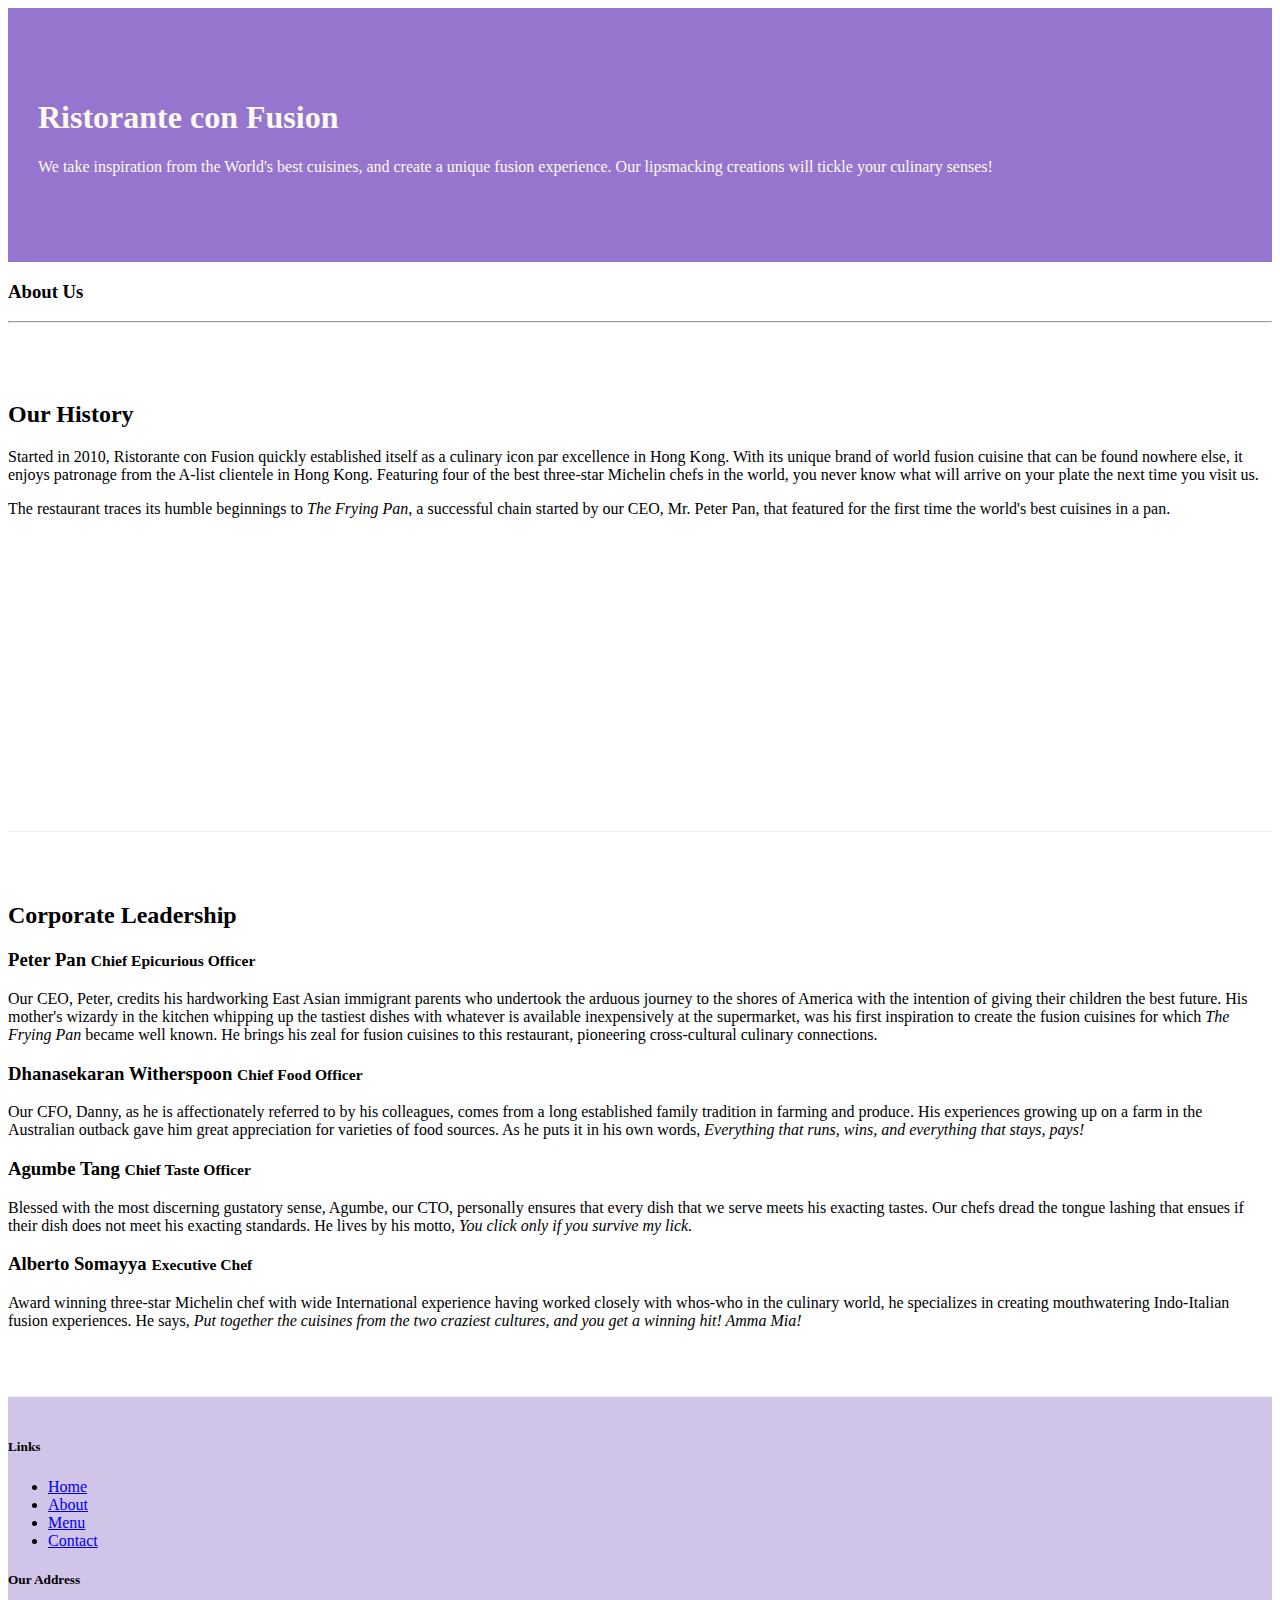
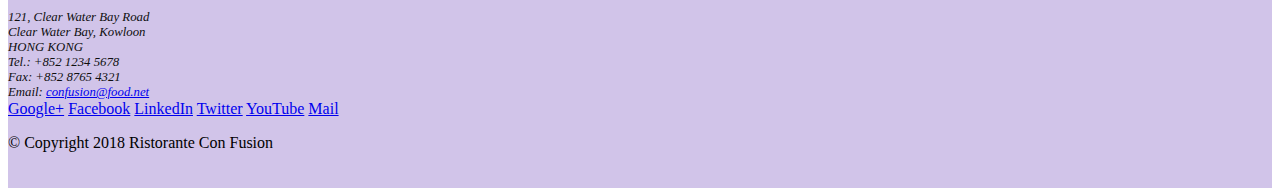
==== aboutus.html @ cdf82f85 "Assigment One" ====
<!DOCTYPE html>
<html lang="en">

<head>

    <title>Ristorante Con Fusion: About Us</title>
    <!-- Required meta tags always come first -->
    <meta charset="utf-8">
    <meta name="viewport" content="width=device-width, initial-scale=1, shrink-to-fit=no">
    <meta http-equiv="x-ua-compatible" content="ie=edge">

    <!-- Bootstrap CSS -->
    <link rel="stylesheet" href="node_modules/bootstrap/dist/css/bootstrap.min.css">
    <link rel="stylesheet" href="css/styles.css">
</head>

<body>

    <header class="jumbotron">
        <div class="container">
            <div class="row row-header">
                <div class="col-12 col-sm-6">
                    <h1>Ristorante con Fusion</h1>
                    <p>We take inspiration from the World's best cuisines, and create a unique fusion experience. Our lipsmacking creations will tickle your culinary senses!</p>
                </div>
                <div class="col-12 col-sm">
                </div>
            </div>
        </div>
    </header>

    <div class="container">
        <div class="row align-items-center">
            <div class="col-12">
               <h3>About Us</h3>
               <hr>
            </div>
        </div>

        <div class="row row-content align-items-center">
            <div class="col-xs-12 col-sm-6 col-md-6 col-lg-6">
                <h2>Our History</h2>
                <p>Started in 2010, Ristorante con Fusion quickly established itself as a culinary icon par excellence in Hong Kong. With its unique brand of world fusion cuisine that can be found nowhere else, it enjoys patronage from the A-list clientele in Hong Kong.  Featuring four of the best three-star Michelin chefs in the world, you never know what will arrive on your plate the next time you visit us.</p>
                <p>The restaurant traces its humble beginnings to <em>The Frying Pan</em>, a successful chain started by our CEO, Mr. Peter Pan, that featured for the first time the world's best cuisines in a pan.</p>
            </div>
            <div>
            </div>
        </div>


        <div class="row row-content align-items-center">
            <div class="col-12">
                <h2>Corporate Leadership</h2>
                <h3>Peter Pan <small>Chief Epicurious Officer</small></h3>
                <p class="d-none d-sm-block">Our CEO, Peter, credits his hardworking East Asian immigrant parents who undertook the arduous journey to the shores of America with the intention of giving their children the best future. His mother's wizardy in the kitchen whipping up the tastiest dishes with whatever is available inexpensively at the supermarket, was his first inspiration to create the fusion cuisines for which <em>The Frying Pan</em> became well known. He brings his zeal for fusion cuisines to this restaurant, pioneering cross-cultural culinary connections.</p>
                <h3>Dhanasekaran Witherspoon <small>Chief Food Officer</small></h3>
                <p class="d-none d-sm-block">Our CFO, Danny, as he is affectionately referred to by his colleagues, comes from a long established family tradition in farming and produce. His experiences growing up on a farm in the Australian outback gave him great appreciation for varieties of food sources. As he puts it in his own words, <em>Everything that runs, wins, and everything that stays, pays!</em></p>
                <h3>Agumbe Tang <small>Chief Taste Officer</small></h3>
                <p class="d-none d-sm-block">Blessed with the most discerning gustatory sense, Agumbe, our CTO, personally ensures that every dish that we serve meets his exacting tastes. Our chefs dread the tongue lashing that ensues if their dish does not meet his exacting standards. He lives by his motto, <em>You click only if you survive my lick.</em></p>
                <h3>Alberto Somayya <small>Executive Chef</small></h3>
                <p class="d-none d-sm-block">Award winning three-star Michelin chef with wide International experience having worked closely with whos-who in the culinary world, he specializes in creating mouthwatering Indo-Italian fusion experiences. He says, <em>Put together the cuisines from the two craziest cultures, and you get a winning hit! Amma Mia!</em></p>
            </div>
       </div>

    </div>

    <footer class="footer">
        <div class="container">
            <div class="row">             
                <div class="col-4 offset-1 col-sm-2">
                    <h5>Links</h5>
                    <ul class="list-unstyled">
                        <li><a href="#">Home</a></li>
                        <li><a href="#">About</a></li>
                        <li><a href="#">Menu</a></li>
                        <li><a href="#">Contact</a></li>
                    </ul>
                </div>
                <div class="col-7 col-sm-5">
                    <h5>Our Address</h5>
                    <address>
		              121, Clear Water Bay Road<br>
		              Clear Water Bay, Kowloon<br>
		              HONG KONG<br>
		              Tel.: +852 1234 5678<br>
		              Fax: +852 8765 4321<br>
		              Email: <a href="mailto:confusion@food.net">confusion@food.net</a>
		           </address>
                </div>
                <div class="col-12 col-sm-4 align-self-center">
                    <div class="text-center">
                        <a href="http://google.com/+">Google+</a>
                        <a href="http://www.facebook.com/profile.php?id=">Facebook</a>
                        <a href="http://www.linkedin.com/in/">LinkedIn</a>
                        <a href="http://twitter.com/">Twitter</a>
                        <a href="http://youtube.com/">YouTube</a>
                        <a href="mailto:">Mail</a>
                    </div>
                </div>
           </div>
           <div class="row justify-content-center">             
                <div class="col-auto">
                    <p>© Copyright 2018 Ristorante Con Fusion</p>
                </div>
           </div>
        </div>
    </footer>
    <script src="node_modules/jquery/dist/jquery.slim.min.js"></script>
    <script src="node_modules/popper.js/dist/umd/popper.min.js"></script>
    <script src="node_modules/bootstrap/dist/js/bootstrap.min.js"></script>
</body>

</html>
---- css/styles.css ----
.row-header {
    margin: 0px;
    padding: 0px auto;
}

.row-content {
    margin: 0px auto;
    padding: 50px 0px 50px 0px;
    border-bottom: 1px ridge;
    min-height: 400px;
}

.footer {
    background-color: #D1C4E9;
    margin: 0px auto;
    padding: 20px 0px 20px 0px ;
}

.jumbotron {
    padding: 70px 30px 70px 30px;
    margin: 0px auto;
    background: #9575CD ;
    color: floralwhite;
}

address {
    font-size: 80%;
    margin: 0px;
    color: #0f0f0f;
}
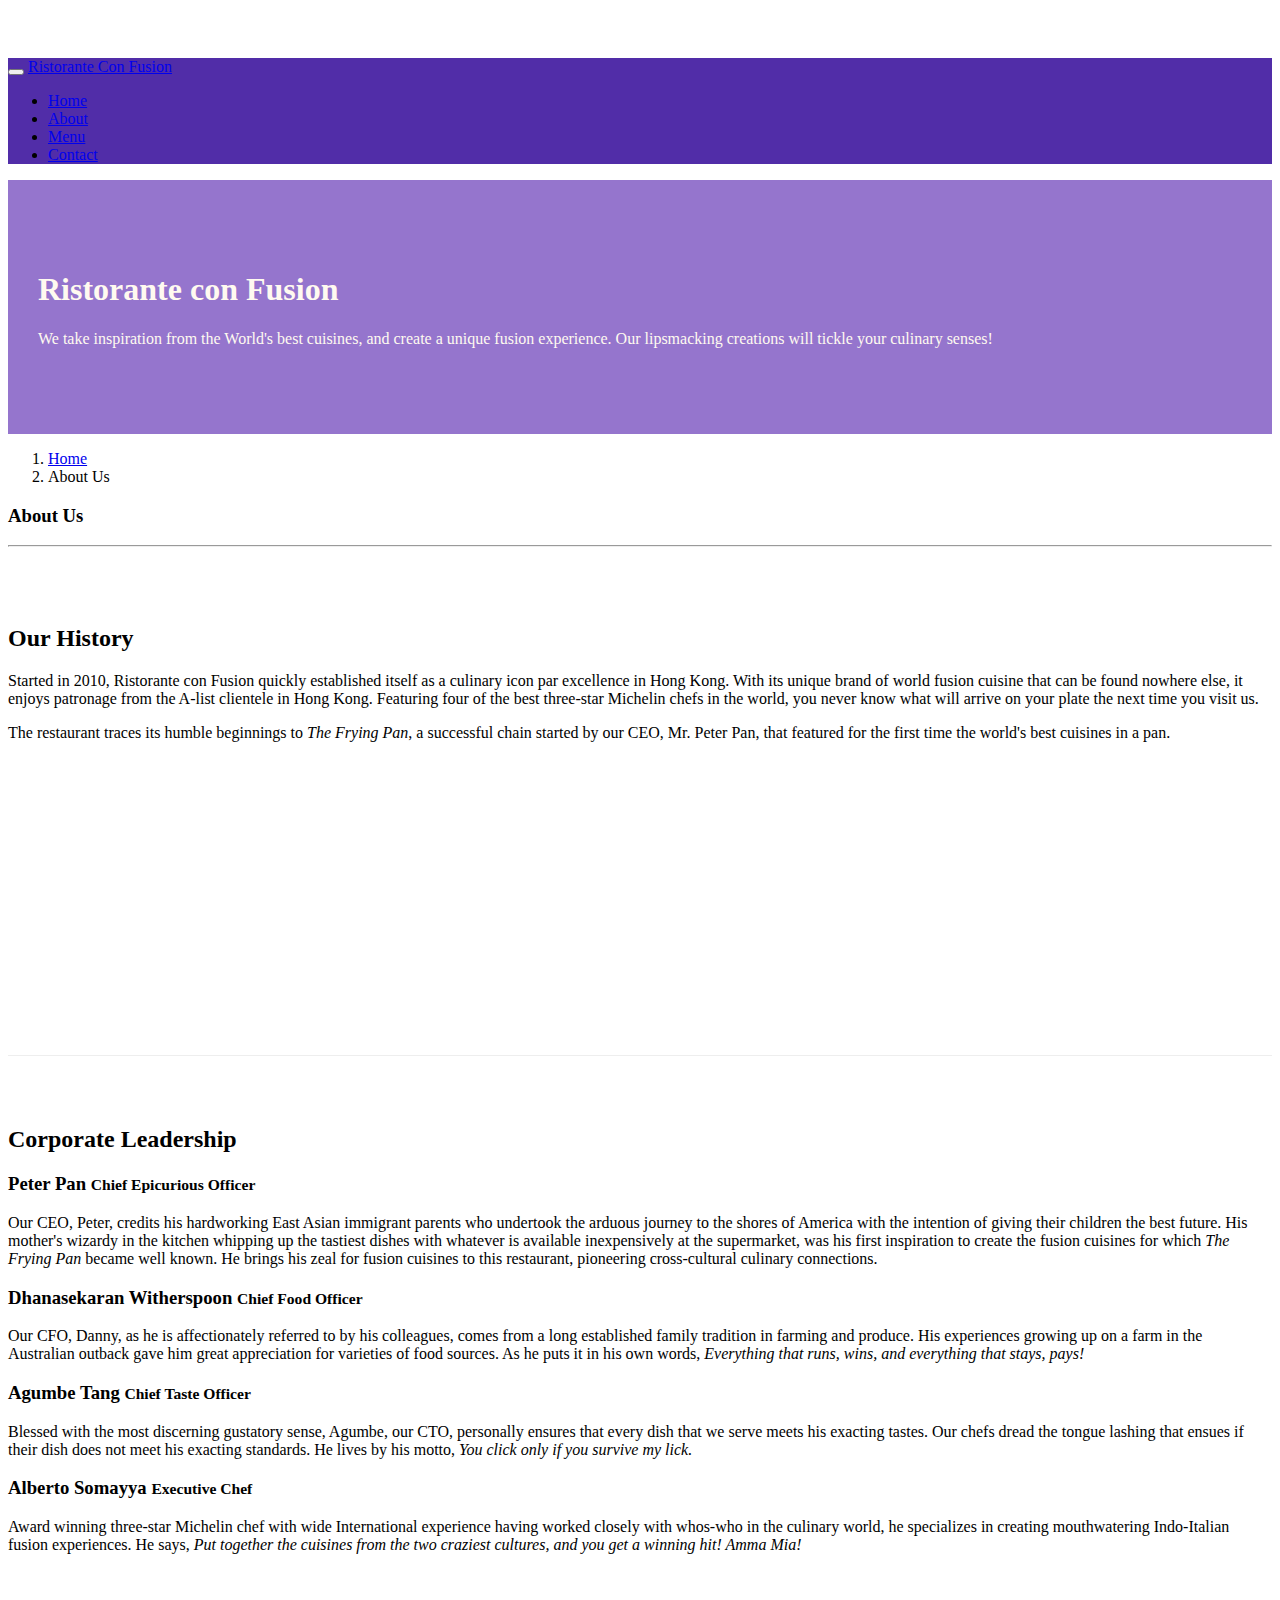
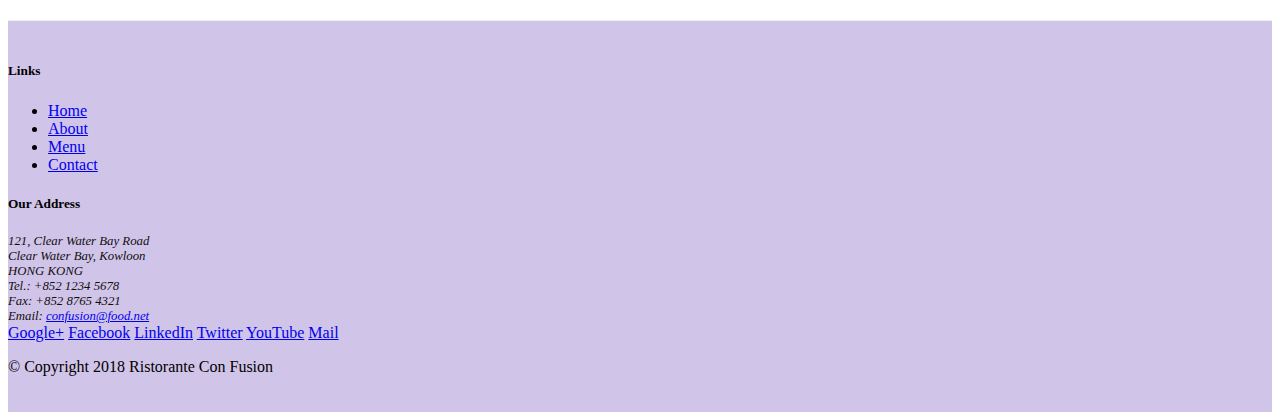
==== commit 68d79ec5: "Navbar and Breadcrumbs" ====
--- a/aboutus.html
+++ b/aboutus.html
@@ -15,6 +15,22 @@
 </head>
 
 <body>
+    <nav class="navbar navbar-dark navbar-expand-sm fixed-top">
+            <div class="container">
+                <button class="navbar-toggler" type="button" data-toggle="collapse" data-target="#Navbar">
+                    <span class="navbar-toggler-icon"></span>
+                </button>
+                <a class="navbar-brand" href="#">Ristorante Con Fusion</a>
+                <div class="collapse navbar-collapse" id="Navbar">
+                    <ul class="navbar-nav mr-auto">
+                        <li class="nav-item"><a class="nav-link" href="./index.html">Home</a></li>
+                        <li class="nav-item active"><a class="nav-link" href="#">About</a></li>
+                        <li class="nav-item"><a class="nav-link" href="#">Menu</a></li>
+                        <li class="nav-item"><a class="nav-link" href="#">Contact</a></li>
+                    </ul>            
+                </div>
+            </div>
+        </nav>
 
     <header class="jumbotron">
         <div class="container">
@@ -30,6 +46,10 @@
     </header>
 
     <div class="container">
+        <ol class="col-12 breadcrumb">
+            <li class="breadcrumb-item"><a href="./index.html">Home</a></li>
+            <li class="breadcrumb-item active">About Us</li>
+        </ol>
         <div class="row align-items-center">
             <div class="col-12">
                <h3>About Us</h3>
--- a/css/styles.css
+++ b/css/styles.css
@@ -27,4 +27,13 @@
     font-size: 80%;
     margin: 0px;
     color: #0f0f0f;
+}
+
+body{
+    padding:50px 0px 0px 0px;
+    z-index:0;
+}
+
+.navbar-dark {
+     background-color: #512DA8;
 }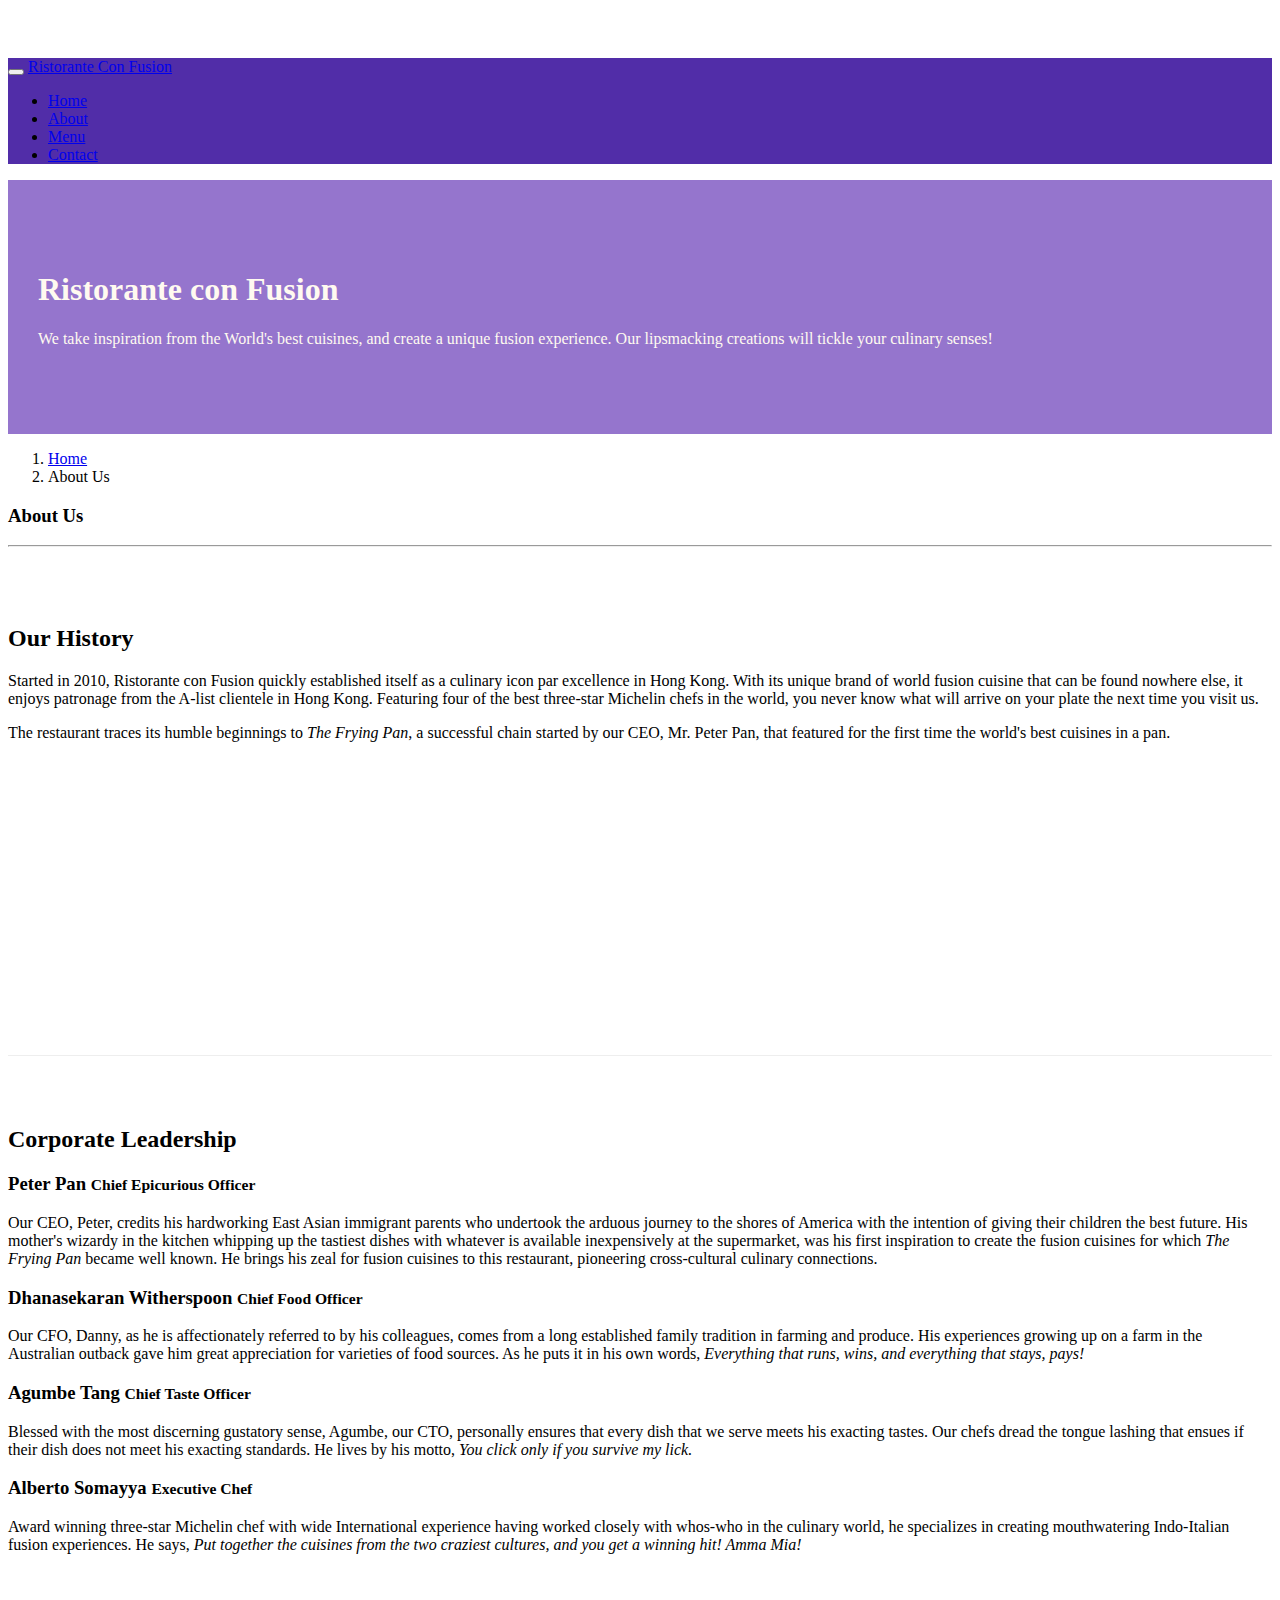
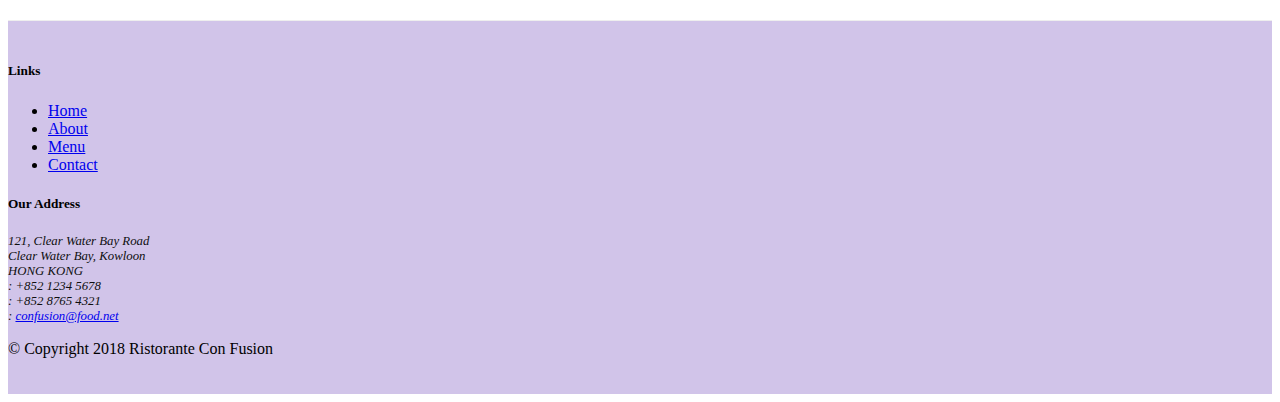
==== commit 3bfa0f8c: "Icon Fonts" ====
--- a/aboutus.html
+++ b/aboutus.html
@@ -12,6 +12,9 @@
     <!-- Bootstrap CSS -->
     <link rel="stylesheet" href="node_modules/bootstrap/dist/css/bootstrap.min.css">
     <link rel="stylesheet" href="css/styles.css">
+
+    <link rel="stylesheet" href="node_modules/font-awesome/css/font-awesome.min.css">
+    <link rel="stylesheet" href="node_modules/bootstrap-social/bootstrap-social.css">
 </head>
 
 <body>
@@ -23,10 +26,10 @@
                 <a class="navbar-brand" href="#">Ristorante Con Fusion</a>
                 <div class="collapse navbar-collapse" id="Navbar">
                     <ul class="navbar-nav mr-auto">
-                        <li class="nav-item"><a class="nav-link" href="./index.html">Home</a></li>
-                        <li class="nav-item active"><a class="nav-link" href="#">About</a></li>
-                        <li class="nav-item"><a class="nav-link" href="#">Menu</a></li>
-                        <li class="nav-item"><a class="nav-link" href="#">Contact</a></li>
+                            <li class="nav-item"><a class="nav-link" href="./index.html"><span class="fa fa-home fa-lg"></span> Home</a></li>
+                            <li class="nav-item active"><a class="nav-link" href="#"><span class="fa fa-info fa-lg"></span> About</a></li>
+                            <li class="nav-item"><a class="nav-link" href="#"><span class="fa fa-list fa-lg"></span> Menu</a></li>
+                            <li class="nav-item"><a class="nav-link" href="#"><span class="fa fa-address-card fa-lg"></span> Contact</a></li>
                     </ul>            
                 </div>
             </div>
@@ -102,19 +105,20 @@
 		              121, Clear Water Bay Road<br>
 		              Clear Water Bay, Kowloon<br>
 		              HONG KONG<br>
-		              Tel.: +852 1234 5678<br>
-		              Fax: +852 8765 4321<br>
-		              Email: <a href="mailto:confusion@food.net">confusion@food.net</a>
+		              <i class="fa fa-phone fa-lg"></i>: +852 1234 5678<br>
+                      <i class="fa fa-fax fa-lg"></i>: +852 8765 4321<br>
+                      <i class="fa fa-envelope fa-lg"></i>: 
+                      <a href="mailto:confusion@food.net">confusion@food.net</a>
 		           </address>
                 </div>
                 <div class="col-12 col-sm-4 align-self-center">
                     <div class="text-center">
-                        <a href="http://google.com/+">Google+</a>
-                        <a href="http://www.facebook.com/profile.php?id=">Facebook</a>
-                        <a href="http://www.linkedin.com/in/">LinkedIn</a>
-                        <a href="http://twitter.com/">Twitter</a>
-                        <a href="http://youtube.com/">YouTube</a>
-                        <a href="mailto:">Mail</a>
+                        <a class="btn btn-social-icon btn-google" href="http://google.com/+"><i class="fa fa-google-plus"></i></a>
+                        <a class="btn btn-social-icon btn-facebook" href="http://www.facebook.com/profile.php?id="><i class="fa fa-facebook"></i></a>
+                        <a class="btn btn-social-icon btn-linkedin" href="http://www.linkedin.com/in/"><i class="fa fa-linkedin"></i></a>
+                        <a class="btn btn-social-icon btn-twitter" href="http://twitter.com/"><i class="fa fa-twitter"></i></a>
+                        <a class="btn btn-social-icon btn-google" href="http://youtube.com/"><i class="fa fa-youtube"></i></a>
+                        <a class="btn btn-social-icon" href="mailto:"><i class="fa fa-envelope-o"></i></a>
                     </div>
                 </div>
            </div>
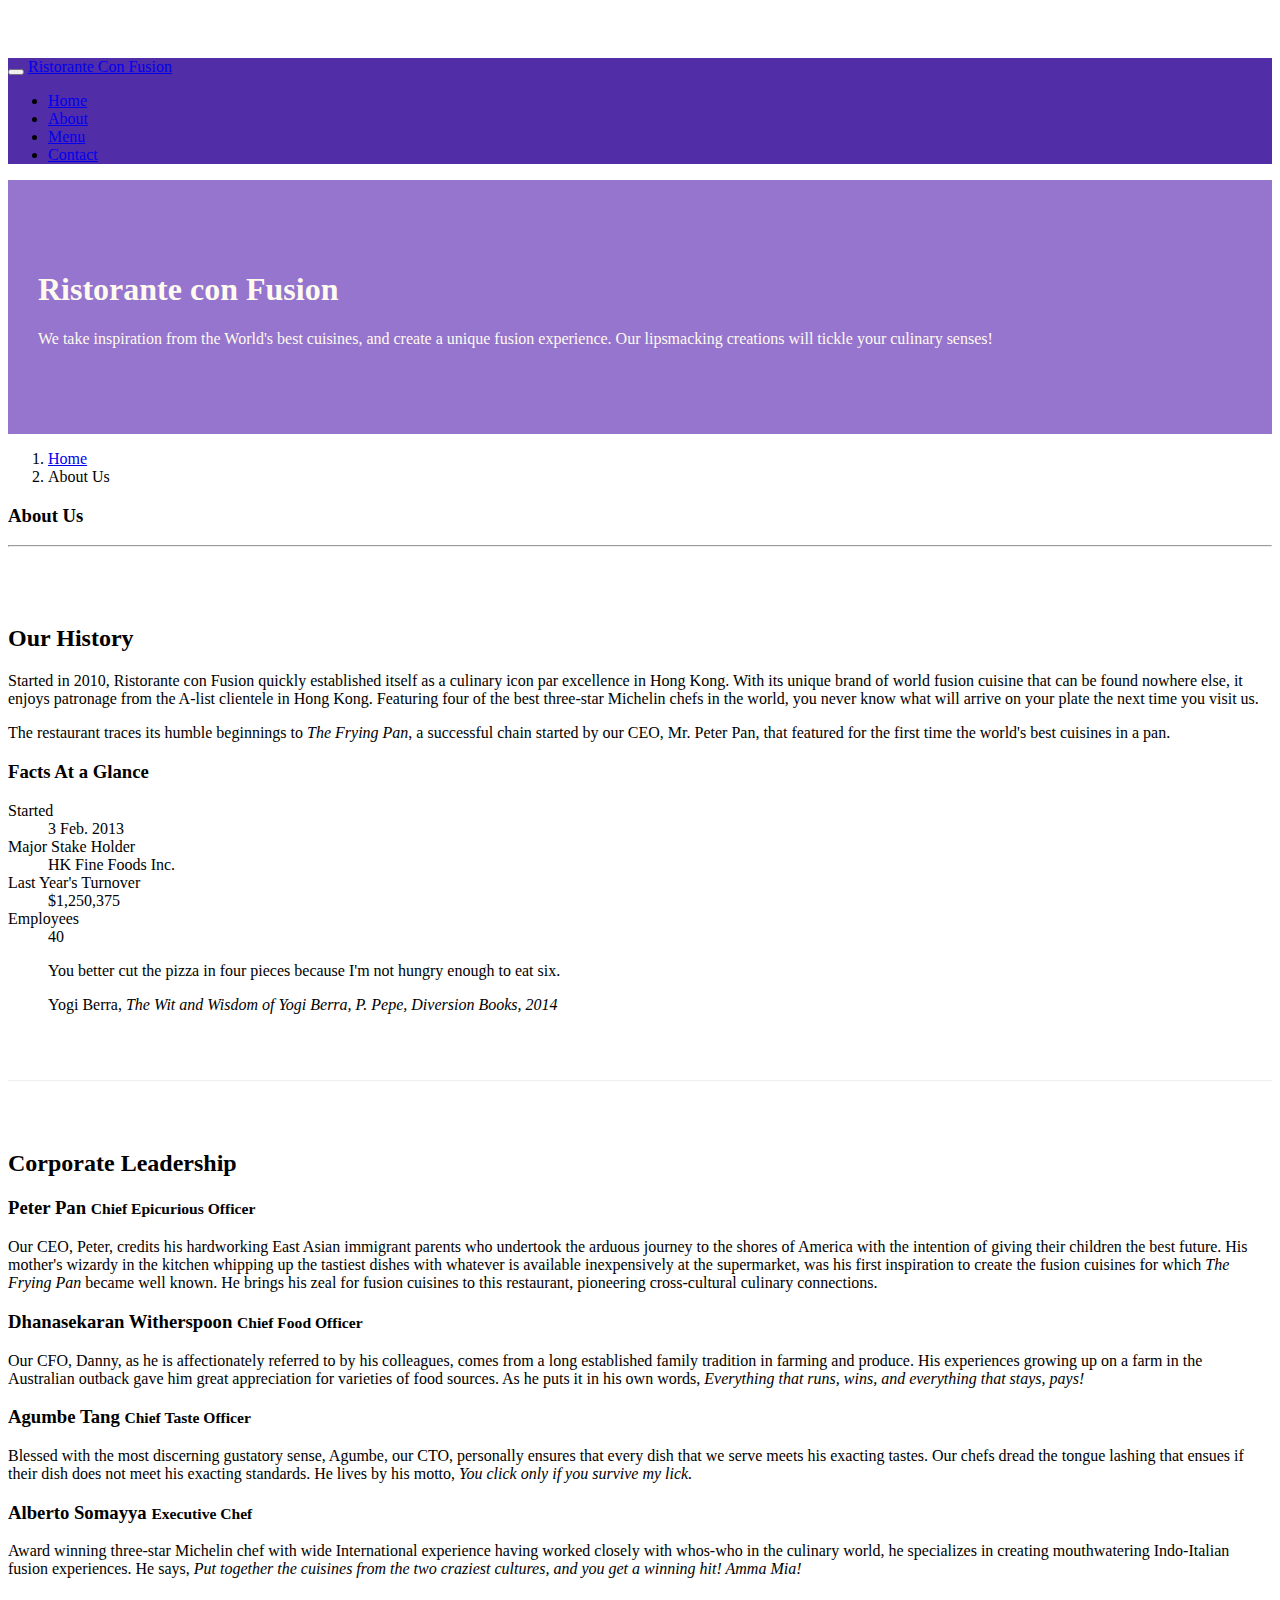
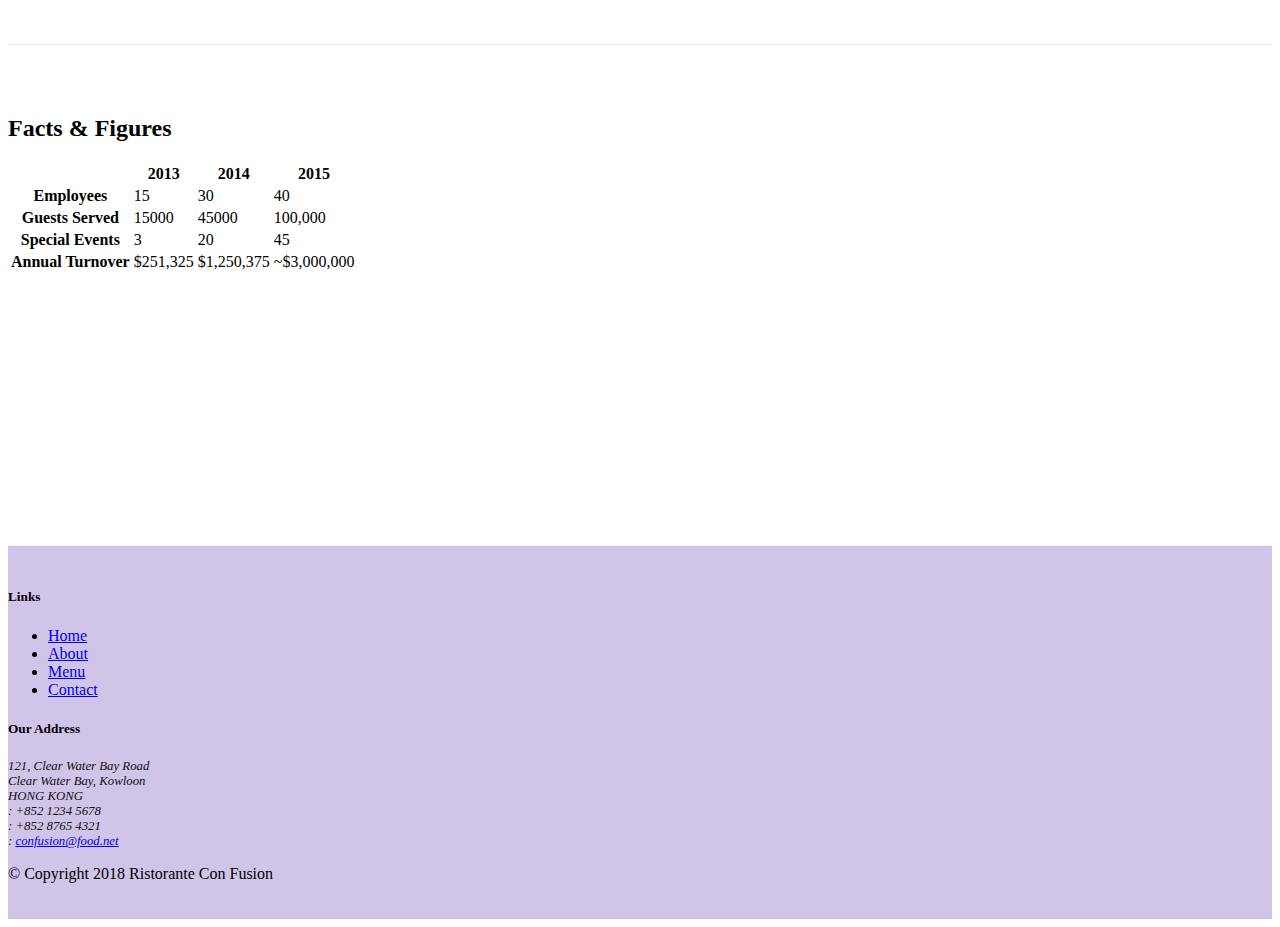
==== commit 6bd402eb: "Tables and Cards" ====
--- a/aboutus.html
+++ b/aboutus.html
@@ -29,7 +29,7 @@
                             <li class="nav-item"><a class="nav-link" href="./index.html"><span class="fa fa-home fa-lg"></span> Home</a></li>
                             <li class="nav-item active"><a class="nav-link" href="#"><span class="fa fa-info fa-lg"></span> About</a></li>
                             <li class="nav-item"><a class="nav-link" href="#"><span class="fa fa-list fa-lg"></span> Menu</a></li>
-                            <li class="nav-item"><a class="nav-link" href="#"><span class="fa fa-address-card fa-lg"></span> Contact</a></li>
+                            <li class="nav-item"><a class="nav-link" href="./contactus.html"><span class="fa fa-address-card fa-lg"></span> Contact</a></li>
                     </ul>            
                 </div>
             </div>
@@ -66,7 +66,34 @@
                 <p>Started in 2010, Ristorante con Fusion quickly established itself as a culinary icon par excellence in Hong Kong. With its unique brand of world fusion cuisine that can be found nowhere else, it enjoys patronage from the A-list clientele in Hong Kong.  Featuring four of the best three-star Michelin chefs in the world, you never know what will arrive on your plate the next time you visit us.</p>
                 <p>The restaurant traces its humble beginnings to <em>The Frying Pan</em>, a successful chain started by our CEO, Mr. Peter Pan, that featured for the first time the world's best cuisines in a pan.</p>
             </div>
-            <div>
+            <div class="col-12 col-sm-6">
+                <div class="card">
+                    <h3 class="card-header bg-primary text-white">Facts At a Glance</h3>
+                    <div class="card-body">
+                        <dl class="row">
+                            <dt class="col-6">Started</dt>
+                            <dd class="col-6">3 Feb. 2013</dd>
+                            <dt class="col-6">Major Stake Holder</dt>
+                            <dd class="col-6">HK Fine Foods Inc.</dd>
+                            <dt class="col-6">Last Year's Turnover</dt>
+                            <dd class="col-6">$1,250,375</dd>
+                            <dt class="col-6">Employees</dt>
+                            <dd class="col-6">40</dd>
+                        </dl>
+                    </div>
+                </div>
+            </div>
+            <div class="col-12">
+                <div class="card card-body bg-light">
+                    <blockquote class="blockquote">
+                        <p class="mb-0">You better cut the pizza in four pieces because
+                            I'm not hungry enough to eat six.</p>
+                        <footer class="blockquote-footer">Yogi Berra,
+                            <cite title="Source Title">The Wit and Wisdom of Yogi Berra,
+                            P. Pepe, Diversion Books, 2014</cite>
+                        </footer>
+                    </blockquote>
+                </div>
             </div>
         </div>
 
@@ -85,6 +112,52 @@
             </div>
        </div>
 
+       <div class="row row-content">
+            <div class="col-12 col-sm-9">
+                <h2>Facts &amp; Figures</h2>
+                <div class="table-responsive">
+                    <table class="table table-striped">
+                        <thead class="thead-dark">
+                            <tr>
+                                <th>&nbsp;</th>
+                                <th>2013</th>
+                                <th>2014</th>
+                                <th>2015</th>
+                            </tr>
+                        </thead>
+                        <tbody>
+                            <tr>
+                                <th>Employees</th>
+                                <td>15</td>
+                                <td>30</td>
+                                <td>40</td>
+                            </tr>
+                            <tr>
+                                <th>Guests Served</th>
+                                <td>15000</td>
+                                <td>45000</td>
+                                <td>100,000</td>
+                            </tr>
+                            <tr>
+                                <th>Special Events</th>
+                                <td>3</td>
+                                <td>20</td>
+                                <td>45</td>
+                            </tr>
+                            <tr>
+                                <th>Annual Turnover</th>
+                                <td>$251,325</td>
+                                <td>$1,250,375</td>
+                                <td>~$3,000,000</td>
+                            </tr>
+                        </tbody>
+                    </table>
+                </div>
+            </div>
+             <div class="col-12 col-sm-3">
+            </div>
+       </div> 
+
     </div>
 
     <footer class="footer">
@@ -93,10 +166,10 @@
                 <div class="col-4 offset-1 col-sm-2">
                     <h5>Links</h5>
                     <ul class="list-unstyled">
-                        <li><a href="#">Home</a></li>
+                        <li><a href="./index.html">Home</a></li>
                         <li><a href="#">About</a></li>
                         <li><a href="#">Menu</a></li>
-                        <li><a href="#">Contact</a></li>
+                        <li><a href="./contactus.html">Contact</a></li>
                     </ul>
                 </div>
                 <div class="col-7 col-sm-5">
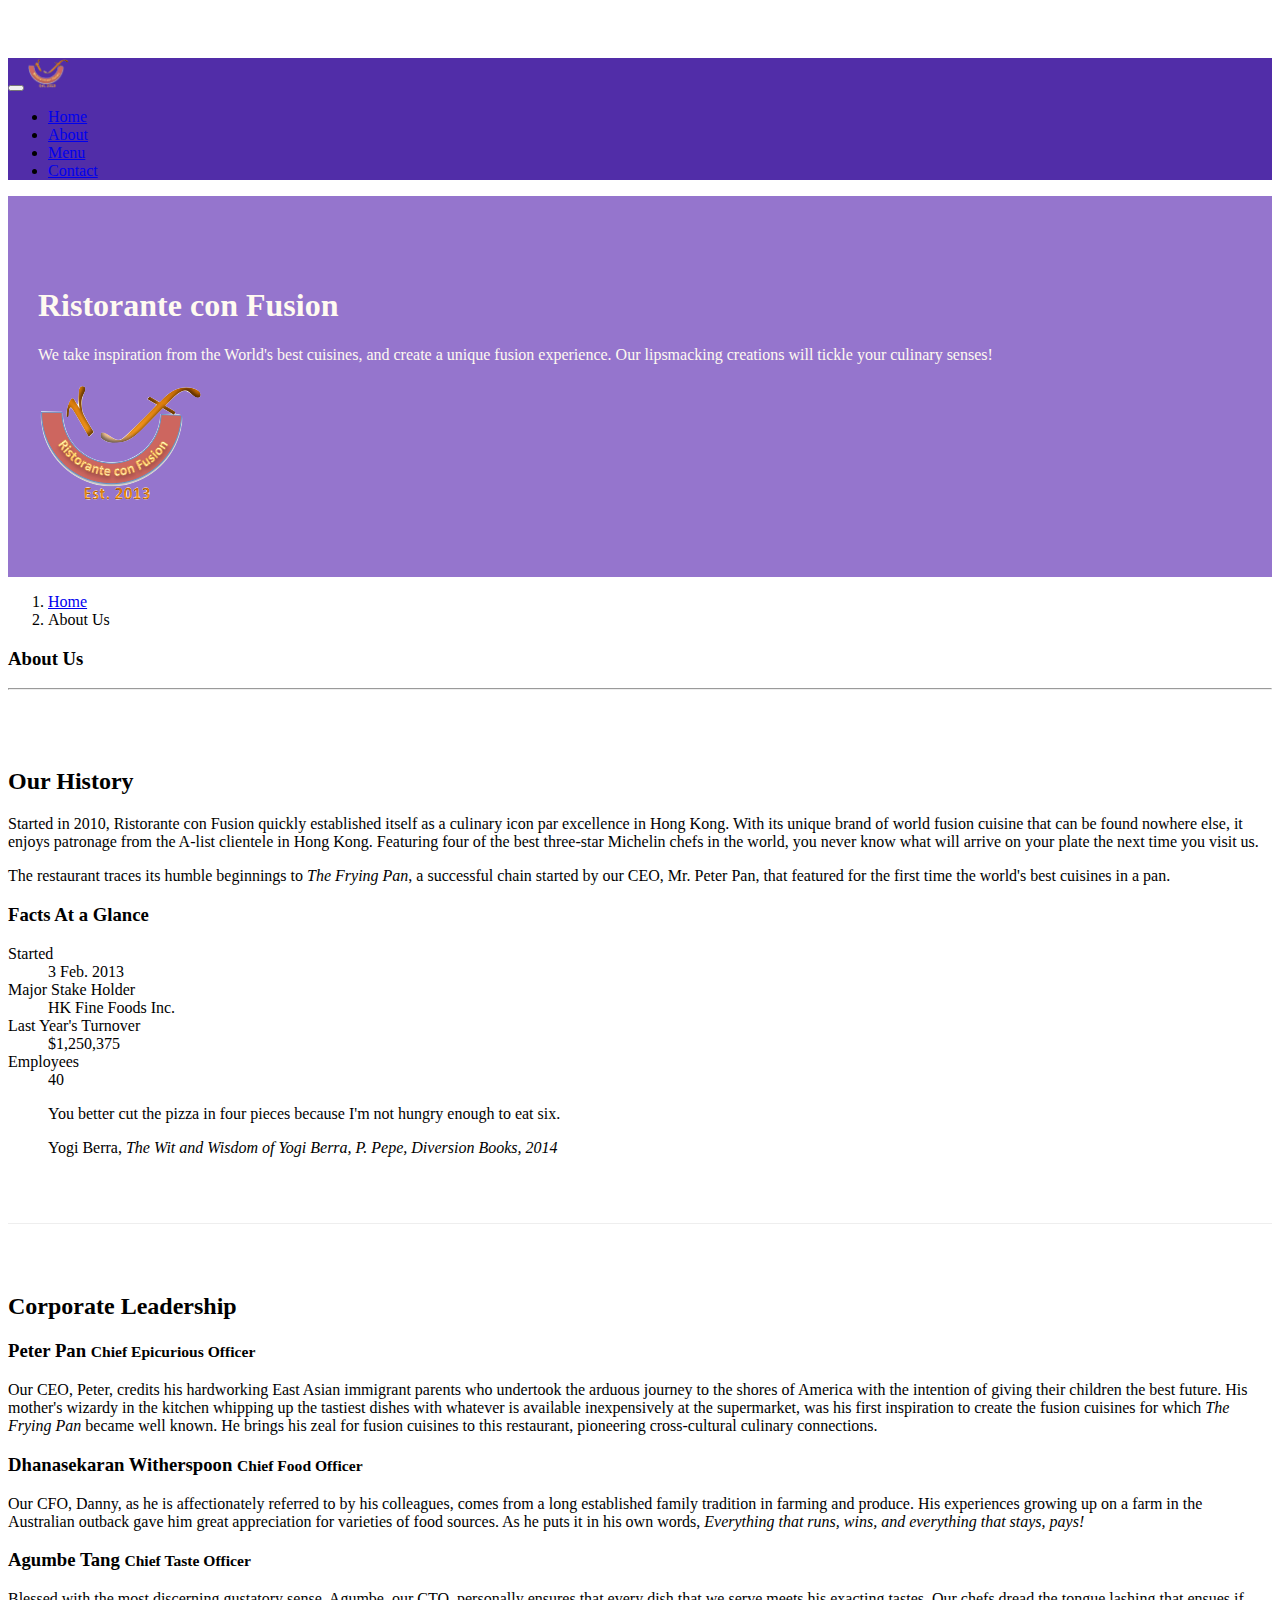
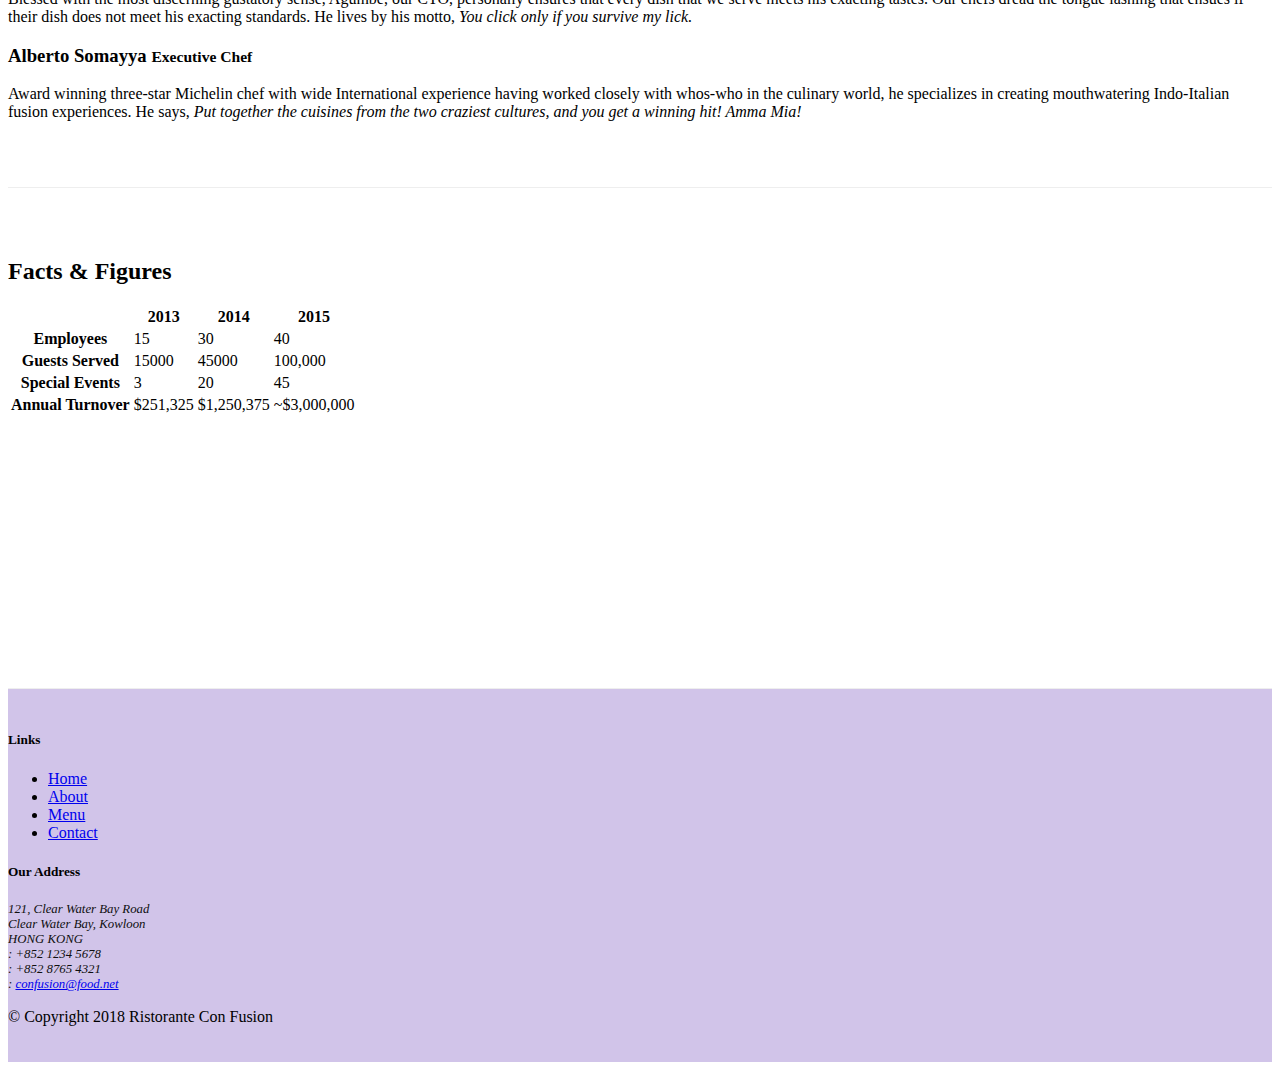
==== commit e6686321: "Images and Media" ====
--- a/aboutus.html
+++ b/aboutus.html
@@ -23,13 +23,13 @@
                 <button class="navbar-toggler" type="button" data-toggle="collapse" data-target="#Navbar">
                     <span class="navbar-toggler-icon"></span>
                 </button>
-                <a class="navbar-brand" href="#">Ristorante Con Fusion</a>
+                <a class="navbar-brand mr-auto" href="#"><img src="img/logo.png" height="30" width="41"></a>
                 <div class="collapse navbar-collapse" id="Navbar">
                     <ul class="navbar-nav mr-auto">
-                            <li class="nav-item"><a class="nav-link" href="./index.html"><span class="fa fa-home fa-lg"></span> Home</a></li>
-                            <li class="nav-item active"><a class="nav-link" href="#"><span class="fa fa-info fa-lg"></span> About</a></li>
-                            <li class="nav-item"><a class="nav-link" href="#"><span class="fa fa-list fa-lg"></span> Menu</a></li>
-                            <li class="nav-item"><a class="nav-link" href="./contactus.html"><span class="fa fa-address-card fa-lg"></span> Contact</a></li>
+                        <li class="nav-item"><a class="nav-link" href="./index.html"><span class="fa fa-home fa-lg"></span> Home</a></li>
+                        <li class="nav-item active"><a class="nav-link" href="#"><span class="fa fa-info fa-lg"></span> About</a></li>
+                        <li class="nav-item"><a class="nav-link" href="#"><span class="fa fa-list fa-lg"></span> Menu</a></li>
+                        <li class="nav-item"><a class="nav-link" href="./contactus.html"><span class="fa fa-address-card fa-lg"></span> Contact</a></li>
                     </ul>            
                 </div>
             </div>
@@ -42,7 +42,8 @@
                     <h1>Ristorante con Fusion</h1>
                     <p>We take inspiration from the World's best cuisines, and create a unique fusion experience. Our lipsmacking creations will tickle your culinary senses!</p>
                 </div>
-                <div class="col-12 col-sm">
+                <div class="col-12 col-sm align-self-center">
+                    <img src="img/logo.png" class="img-fluid">
                 </div>
             </div>
         </div>
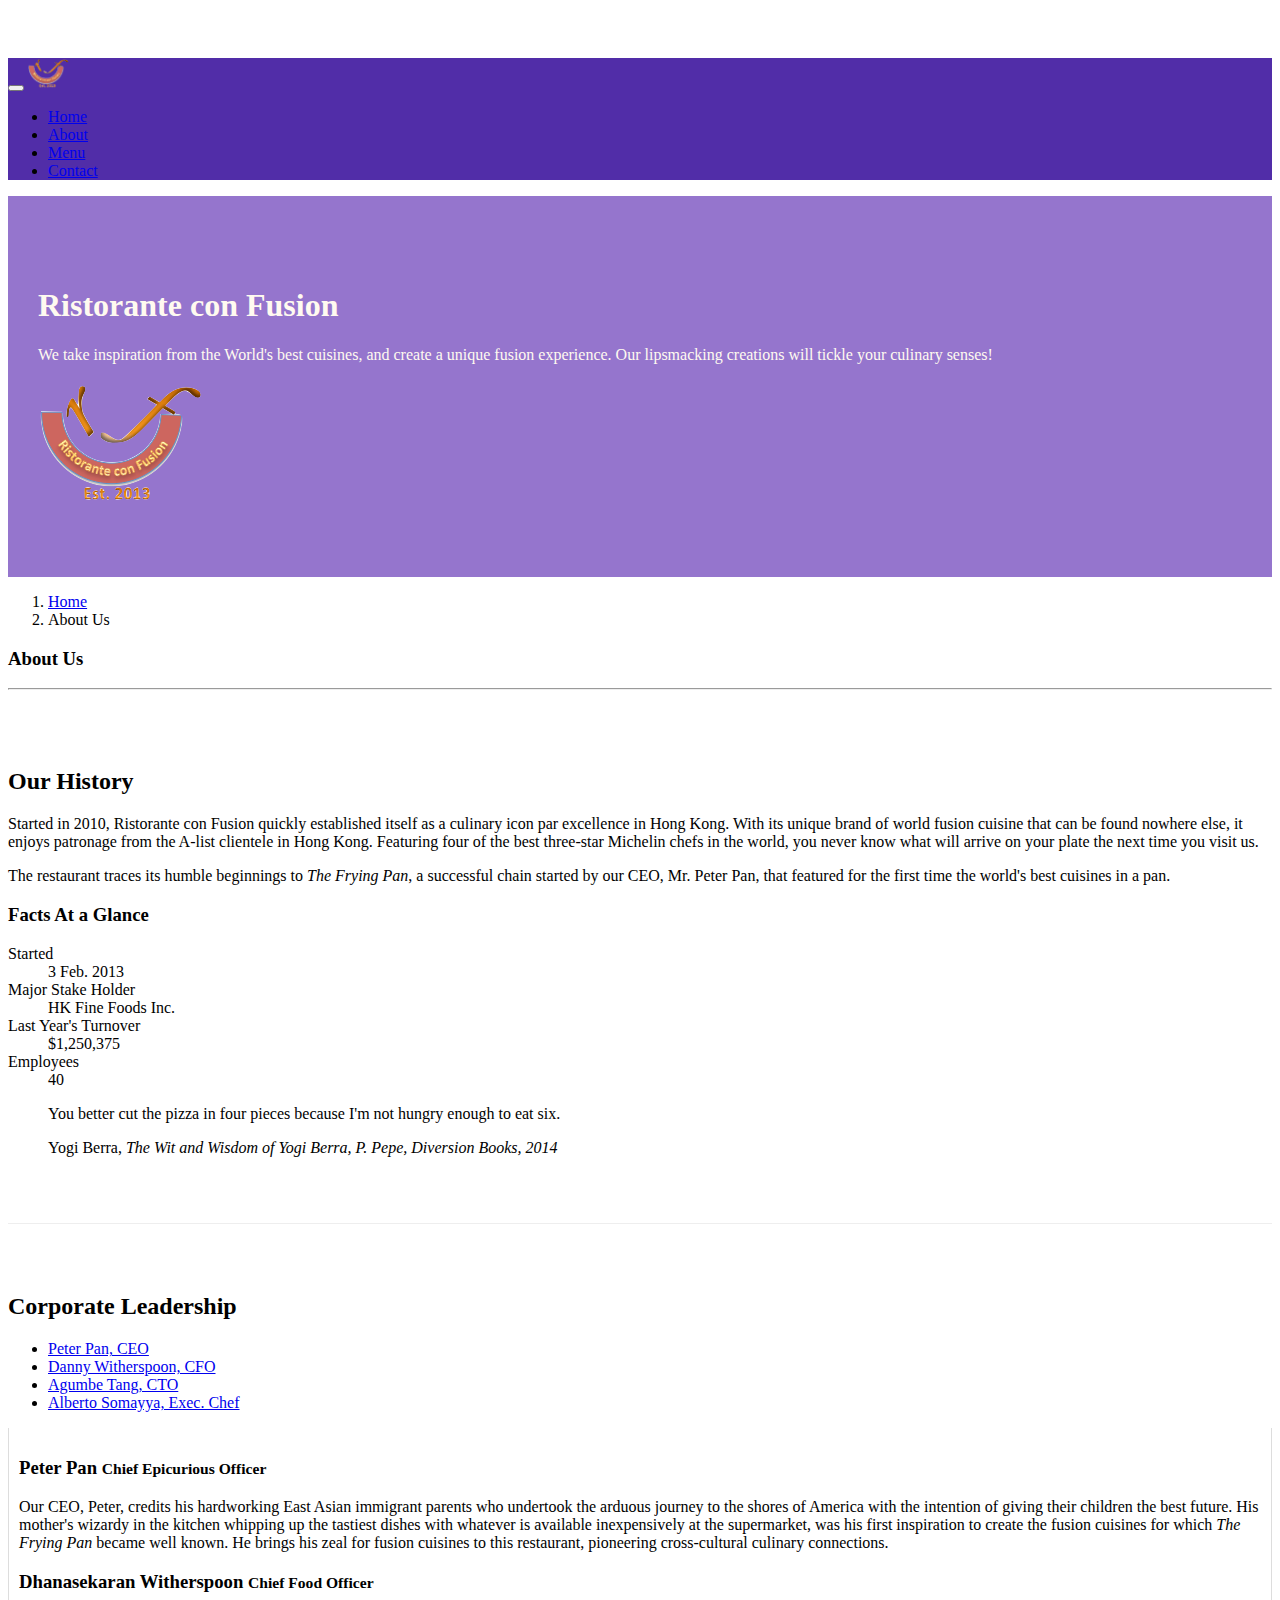
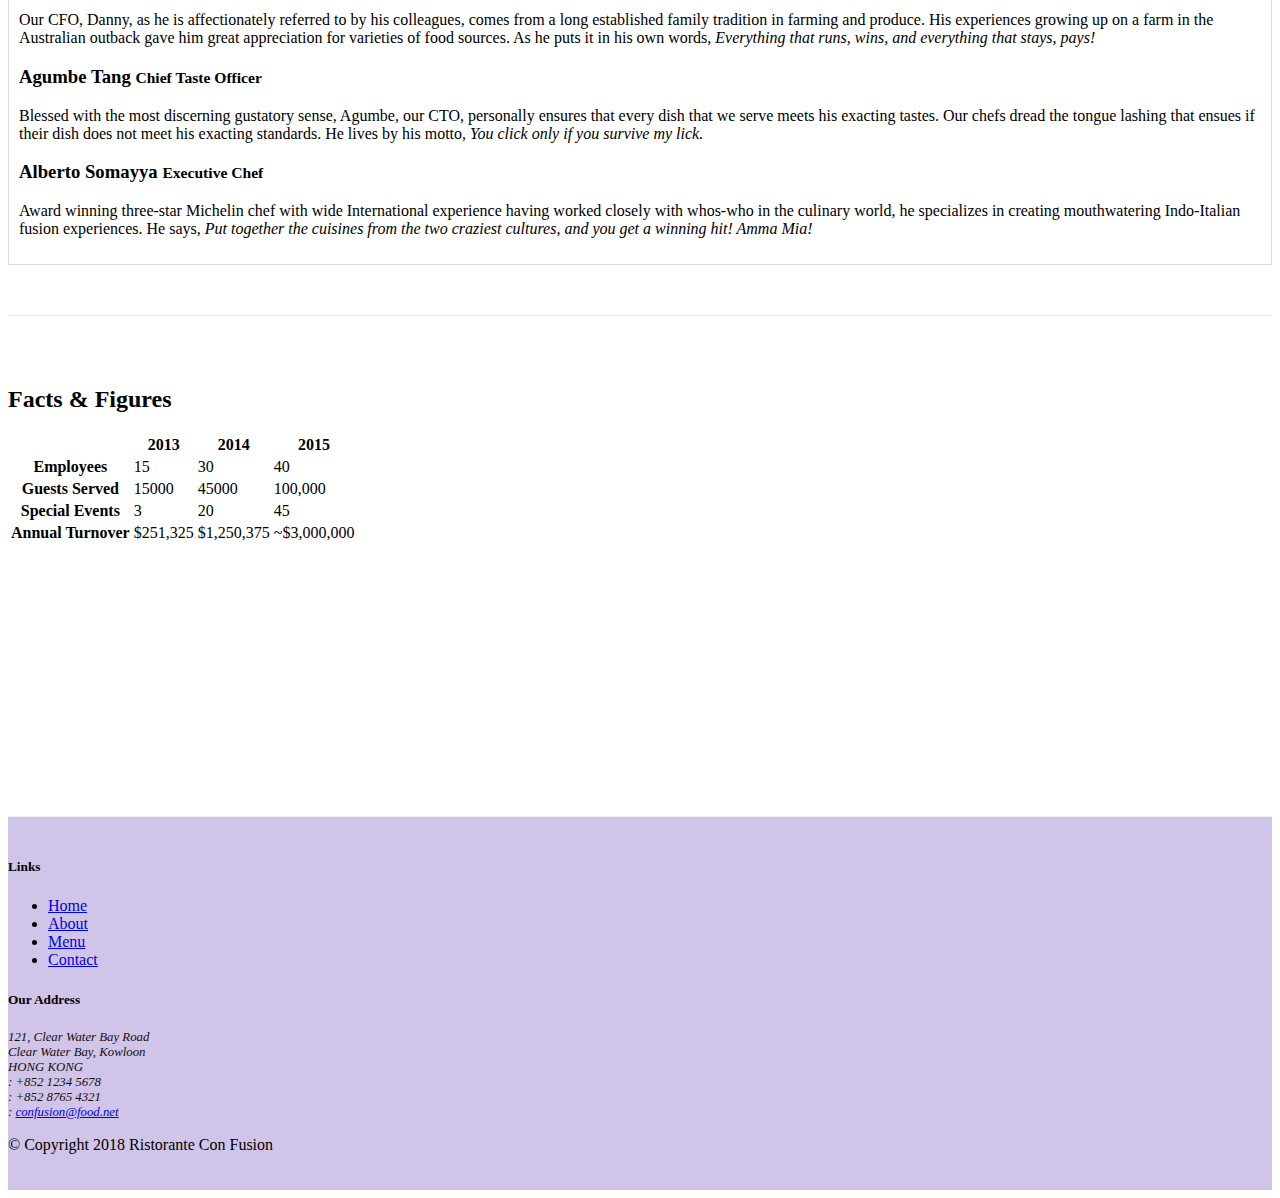
==== commit 9e1ebba7: "Tabs" ====
--- a/aboutus.html
+++ b/aboutus.html
@@ -102,14 +102,46 @@
         <div class="row row-content align-items-center">
             <div class="col-12">
                 <h2>Corporate Leadership</h2>
-                <h3>Peter Pan <small>Chief Epicurious Officer</small></h3>
-                <p class="d-none d-sm-block">Our CEO, Peter, credits his hardworking East Asian immigrant parents who undertook the arduous journey to the shores of America with the intention of giving their children the best future. His mother's wizardy in the kitchen whipping up the tastiest dishes with whatever is available inexpensively at the supermarket, was his first inspiration to create the fusion cuisines for which <em>The Frying Pan</em> became well known. He brings his zeal for fusion cuisines to this restaurant, pioneering cross-cultural culinary connections.</p>
-                <h3>Dhanasekaran Witherspoon <small>Chief Food Officer</small></h3>
-                <p class="d-none d-sm-block">Our CFO, Danny, as he is affectionately referred to by his colleagues, comes from a long established family tradition in farming and produce. His experiences growing up on a farm in the Australian outback gave him great appreciation for varieties of food sources. As he puts it in his own words, <em>Everything that runs, wins, and everything that stays, pays!</em></p>
-                <h3>Agumbe Tang <small>Chief Taste Officer</small></h3>
-                <p class="d-none d-sm-block">Blessed with the most discerning gustatory sense, Agumbe, our CTO, personally ensures that every dish that we serve meets his exacting tastes. Our chefs dread the tongue lashing that ensues if their dish does not meet his exacting standards. He lives by his motto, <em>You click only if you survive my lick.</em></p>
-                <h3>Alberto Somayya <small>Executive Chef</small></h3>
-                <p class="d-none d-sm-block">Award winning three-star Michelin chef with wide International experience having worked closely with whos-who in the culinary world, he specializes in creating mouthwatering Indo-Italian fusion experiences. He says, <em>Put together the cuisines from the two craziest cultures, and you get a winning hit! Amma Mia!</em></p>
+                <ul class="nav nav-tabs">
+                    <li class="nav-item">
+                      <a class="nav-link active" href="#peter"
+                        role="tab" data-toggle="tab">Peter Pan, CEO</a>
+                    </li>
+                    <li class="nav-item">
+                      <a class="nav-link" href="#danny" role="tab"
+                        data-toggle="tab">Danny Witherspoon, CFO</a>
+                    </li>
+                    <li class="nav-item">
+                      <a class="nav-link" href="#agumbe"role="tab"
+                        data-toggle="tab">Agumbe Tang, CTO</a>
+                    </li>
+                    <li class="nav-item">
+                      <a class="nav-link" href="#alberto" role="tab"
+                        data-toggle="tab">Alberto Somayya, Exec. Chef</a>
+                    </li>
+                </ul>
+                <div class="tab-content">
+                    <div role="tabpanel" class="tab-pane fade show active" id="peter">
+                        <h3>Peter Pan <small>Chief Epicurious Officer</small></h3>
+                        <p class="d-none d-sm-block">Our CEO, Peter, credits his hardworking East Asian immigrant parents who undertook the arduous journey to the shores of America with the intention of giving their children the best future. His mother's wizardy in the kitchen whipping up the tastiest dishes with whatever is available inexpensively at the supermarket, was his first inspiration to create the fusion cuisines for which <em>The Frying Pan</em> became well known. He brings his zeal for fusion cuisines to this restaurant, pioneering cross-cultural culinary connections.</p>
+                    </div>
+
+                    <div role="tabpanel" class="tab-pane fade" id="danny">
+                        <h3>Dhanasekaran Witherspoon <small>Chief Food Officer</small></h3>
+                        <p class="d-none d-sm-block">Our CFO, Danny, as he is affectionately referred to by his colleagues, comes from a long established family tradition in farming and produce. His experiences growing up on a farm in the Australian outback gave him great appreciation for varieties of food sources. As he puts it in his own words, <em>Everything that runs, wins, and everything that stays, pays!</em></p>
+                    </div>
+                    
+                    <div role="tabpanel" class="tab-pane fade" id="agumbe">
+                        <h3>Agumbe Tang <small>Chief Taste Officer</small></h3>
+                        <p class="d-none d-sm-block">Blessed with the most discerning gustatory sense, Agumbe, our CTO, personally ensures that every dish that we serve meets his exacting tastes. Our chefs dread the tongue lashing that ensues if their dish does not meet his exacting standards. He lives by his motto, <em>You click only if you survive my lick.</em></p>
+                    </div>
+
+                    <div role="tabpanel" class="tab-pane fade" id="alberto">
+                        <h3>Alberto Somayya <small>Executive Chef</small></h3>
+                        <p class="d-none d-sm-block">Award winning three-star Michelin chef with wide International experience having worked closely with whos-who in the culinary world, he specializes in creating mouthwatering Indo-Italian fusion experiences. He says, <em>Put together the cuisines from the two craziest cultures, and you get a winning hit! Amma Mia!</em></p>
+                    </div>
+                    
+                </div>
             </div>
        </div>
 
--- a/css/styles.css
+++ b/css/styles.css
@@ -36,4 +36,11 @@
 
 .navbar-dark {
      background-color: #512DA8;
+}
+
+.tab-content {
+    border-left: 1px solid #ddd;
+    border-right: 1px solid #ddd;
+    border-bottom: 1px solid #ddd;
+    padding: 10px;
 }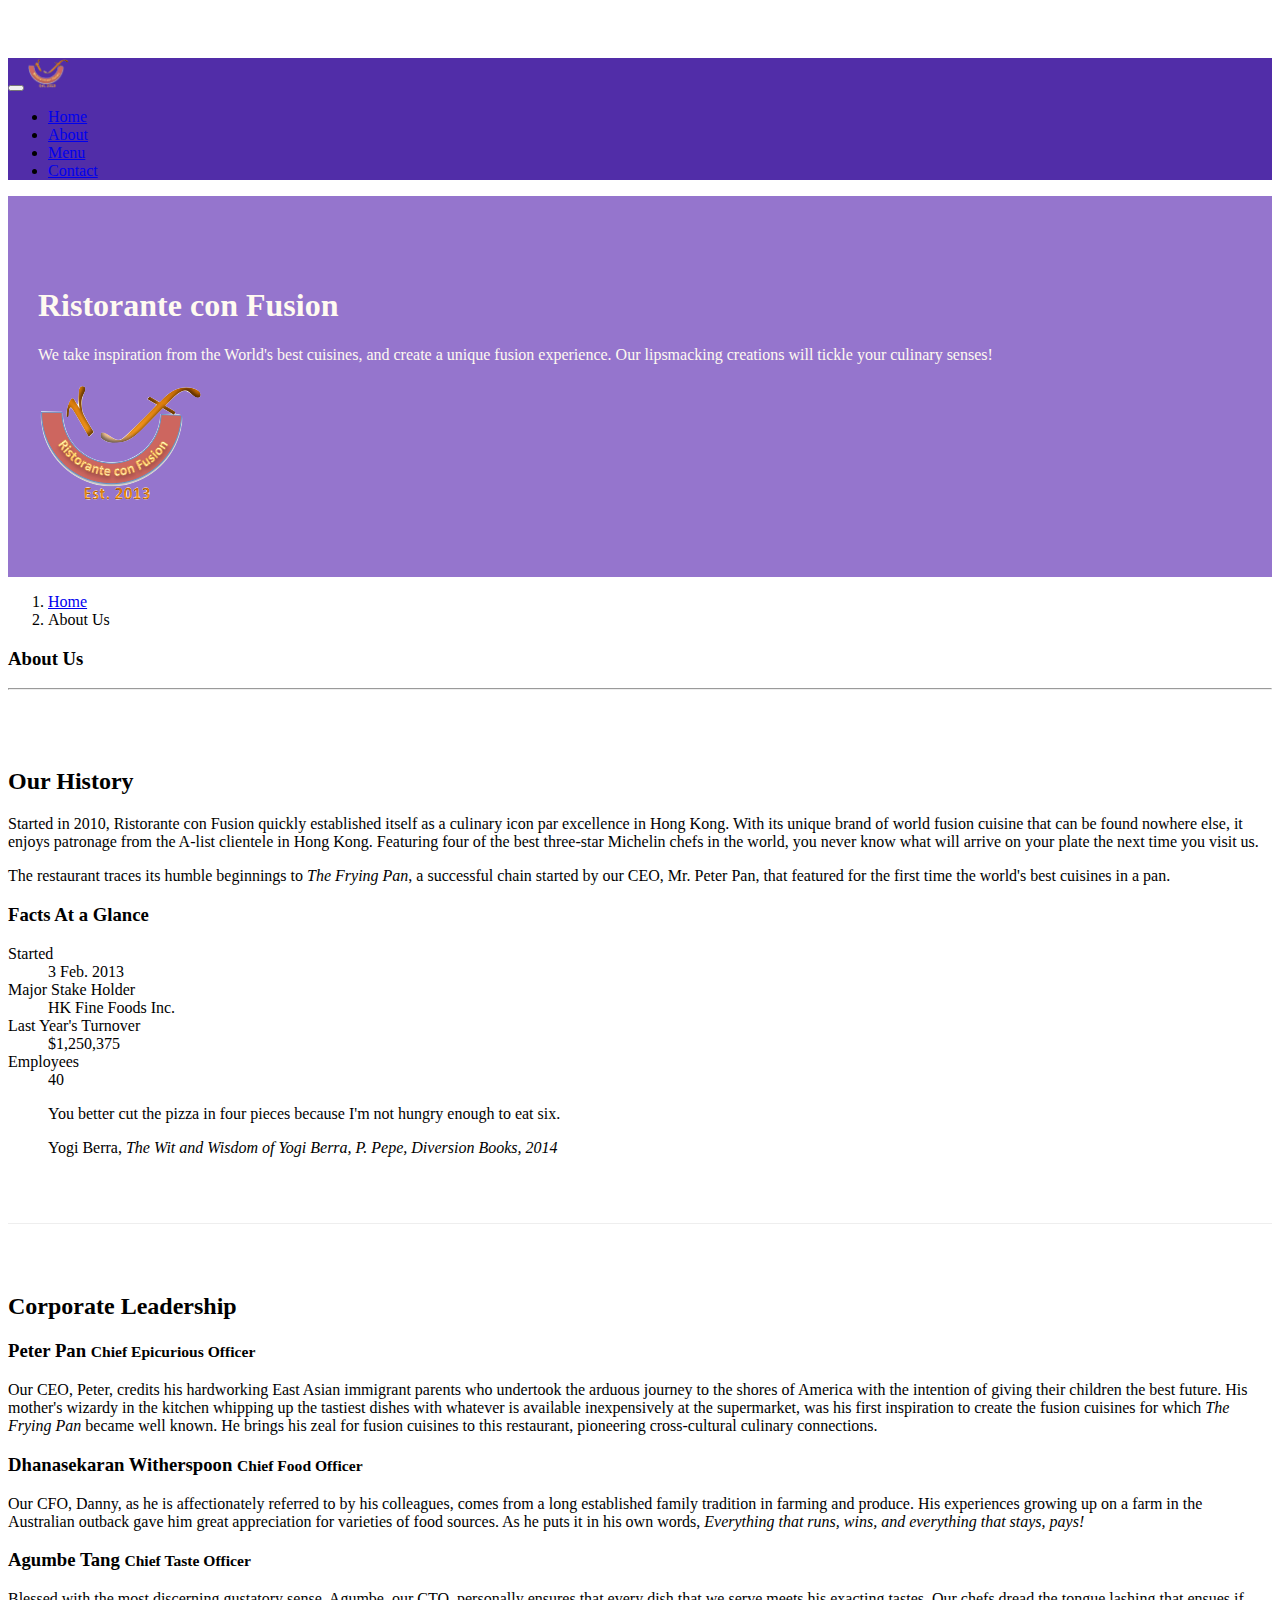
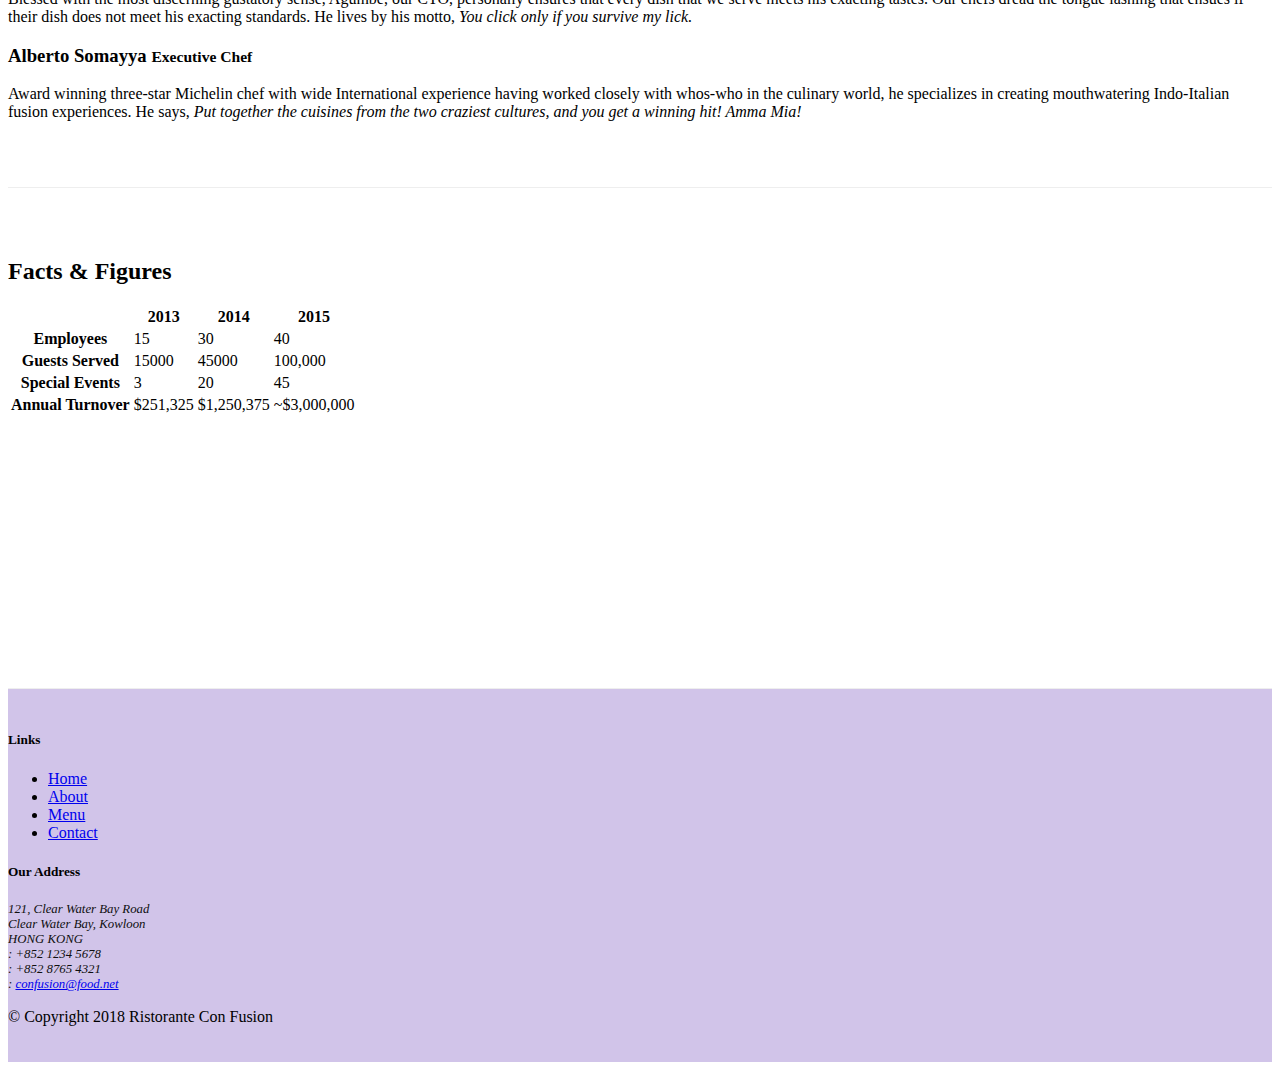
==== commit b768fcea: "Accordion" ====
--- a/aboutus.html
+++ b/aboutus.html
@@ -102,45 +102,68 @@
         <div class="row row-content align-items-center">
             <div class="col-12">
                 <h2>Corporate Leadership</h2>
-                <ul class="nav nav-tabs">
-                    <li class="nav-item">
-                      <a class="nav-link active" href="#peter"
-                        role="tab" data-toggle="tab">Peter Pan, CEO</a>
-                    </li>
-                    <li class="nav-item">
-                      <a class="nav-link" href="#danny" role="tab"
-                        data-toggle="tab">Danny Witherspoon, CFO</a>
-                    </li>
-                    <li class="nav-item">
-                      <a class="nav-link" href="#agumbe"role="tab"
-                        data-toggle="tab">Agumbe Tang, CTO</a>
-                    </li>
-                    <li class="nav-item">
-                      <a class="nav-link" href="#alberto" role="tab"
-                        data-toggle="tab">Alberto Somayya, Exec. Chef</a>
-                    </li>
-                </ul>
-                <div class="tab-content">
-                    <div role="tabpanel" class="tab-pane fade show active" id="peter">
-                        <h3>Peter Pan <small>Chief Epicurious Officer</small></h3>
-                        <p class="d-none d-sm-block">Our CEO, Peter, credits his hardworking East Asian immigrant parents who undertook the arduous journey to the shores of America with the intention of giving their children the best future. His mother's wizardy in the kitchen whipping up the tastiest dishes with whatever is available inexpensively at the supermarket, was his first inspiration to create the fusion cuisines for which <em>The Frying Pan</em> became well known. He brings his zeal for fusion cuisines to this restaurant, pioneering cross-cultural culinary connections.</p>
-                    </div>
-
-                    <div role="tabpanel" class="tab-pane fade" id="danny">
-                        <h3>Dhanasekaran Witherspoon <small>Chief Food Officer</small></h3>
-                        <p class="d-none d-sm-block">Our CFO, Danny, as he is affectionately referred to by his colleagues, comes from a long established family tradition in farming and produce. His experiences growing up on a farm in the Australian outback gave him great appreciation for varieties of food sources. As he puts it in his own words, <em>Everything that runs, wins, and everything that stays, pays!</em></p>
+
+                <div id="accordion">
+                    <div class="card">
+                        <div class="card-header" role="tab" id="peterhead">
+                        <h3 class="mb-0">
+                            <a data-toggle="collapse" data-target="#peter">
+                            Peter Pan <small>Chief Epicurious Officer</small>
+                            </a>
+                        </h3>
+                        </div>
+                        <div class="collapse show" id="peter" data-parent="#accordion">
+                            <div class="card-body">
+                                <p class="d-none d-sm-block">Our CEO, Peter, credits his hardworking East Asian immigrant parents who undertook the arduous journey to the shores of America with the intention of giving their children the best future. His mother's wizardy in the kitchen whipping up the tastiest dishes with whatever is available inexpensively at the supermarket, was his first inspiration to create the fusion cuisines for which <em>The Frying Pan</em> became well known. He brings his zeal for fusion cuisines to this restaurant, pioneering cross-cultural culinary connections.</p>
+                            </div>
+                        </div>
+                    </div>
+
+                    <div class="card">
+                        <div class="card-header" role="tab" id="dannyhead">
+                        <h3 class="mb-0">
+                            <a data-toggle="collapse" data-target="#danny">
+                                Dhanasekaran Witherspoon <small>Chief Food Officer</small>
+                            </a>
+                        </h3>
+                        </div>
+                        <div class="collapse" id="danny" data-parent="#accordion">
+                            <div class="card-body">
+                                <p class="d-none d-sm-block">Our CFO, Danny, as he is affectionately referred to by his colleagues, comes from a long established family tradition in farming and produce. His experiences growing up on a farm in the Australian outback gave him great appreciation for varieties of food sources. As he puts it in his own words, <em>Everything that runs, wins, and everything that stays, pays!</em></p>
+                            </div>
+                        </div>
                     </div>
                     
-                    <div role="tabpanel" class="tab-pane fade" id="agumbe">
-                        <h3>Agumbe Tang <small>Chief Taste Officer</small></h3>
-                        <p class="d-none d-sm-block">Blessed with the most discerning gustatory sense, Agumbe, our CTO, personally ensures that every dish that we serve meets his exacting tastes. Our chefs dread the tongue lashing that ensues if their dish does not meet his exacting standards. He lives by his motto, <em>You click only if you survive my lick.</em></p>
-                    </div>
-
-                    <div role="tabpanel" class="tab-pane fade" id="alberto">
-                        <h3>Alberto Somayya <small>Executive Chef</small></h3>
-                        <p class="d-none d-sm-block">Award winning three-star Michelin chef with wide International experience having worked closely with whos-who in the culinary world, he specializes in creating mouthwatering Indo-Italian fusion experiences. He says, <em>Put together the cuisines from the two craziest cultures, and you get a winning hit! Amma Mia!</em></p>
+                    <div class="card">
+                        <div class="card-header" role="tab" id="agumbehead">
+                        <h3 class="mb-0">
+                            <a data-toggle="collapse" data-target="#agumbe">
+                            Agumbe Tang <small>Chief Taste Officer</small>
+                            </a>
+                        </h3>
+                        </div>
+                        <div class="collapse" id="agumbe" data-parent="#accordion">
+                            <div class="card-body">
+                                <p class="d-none d-sm-block">Blessed with the most discerning gustatory sense, Agumbe, our CTO, personally ensures that every dish that we serve meets his exacting tastes. Our chefs dread the tongue lashing that ensues if their dish does not meet his exacting standards. He lives by his motto, <em>You click only if you survive my lick.</em></p>
+                            </div>
+                        </div>
                     </div>
                     
+                    <div class="card">
+                        <div class="card-header" role="tab" id="albertohead">
+                        <h3 class="mb-0">
+                            <a data-toggle="collapse" data-target="#alberto">
+                            Alberto Somayya <small>Executive Chef</small>
+                            </a>
+                        </h3>
+                        </div>
+                        <div class="collapse" id="alberto" data-parent="#accordion">
+                            <div class="card-body">
+                                <p class="d-none d-sm-block">Award winning three-star Michelin chef with wide International experience having worked closely with whos-who in the culinary world, he specializes in creating mouthwatering Indo-Italian fusion experiences. He says, <em>Put together the cuisines from the two craziest cultures, and you get a winning hit! Amma Mia!</em></p>
+                            </div>
+                        </div>
+                    </div>
+
                 </div>
             </div>
        </div>
